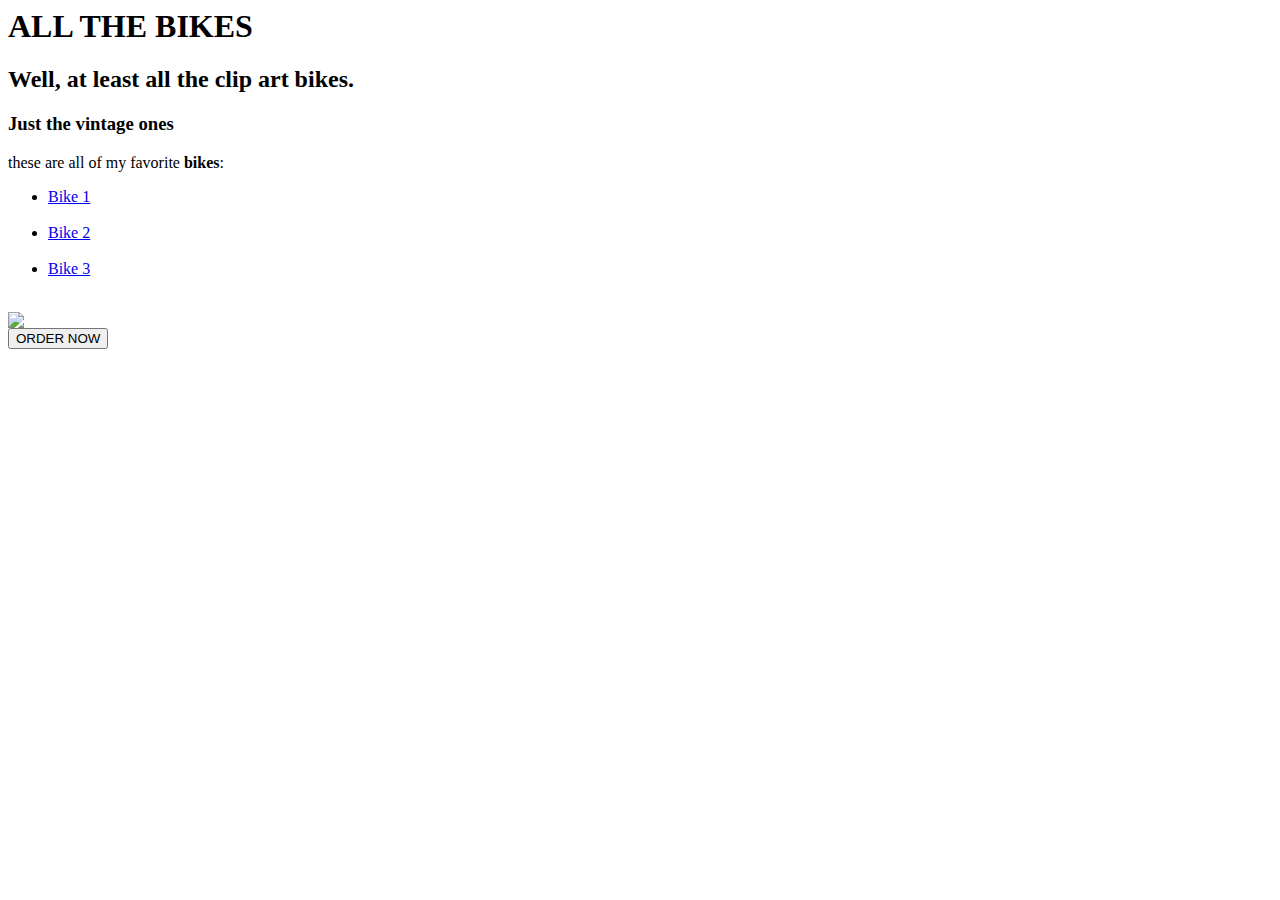
==== index.html @ 59a1ffae "added the index.html" ====
<html>

	<head> 
	</head>

	<body> 
		<div>
		<h1> ALL THE BIKES </h1>
		<h2> Well, at least all the clip art bikes. </h2>
		<h3> Just the vintage ones </h3>
			<div> these are all of my favorite <strong>bikes</strong>:
				<ul>
					<li>
						<a href = "http://www.clipartpanda.com/clipart_images/bike-clip-art-black-and-10489930">Bike 1</a>
					</li>
					<br>
					<li>
						<a href = "http://www.clipartpanda.com/clipart_images/bike-rider-flag-this-clip-art-13857201">Bike 2</a>
					</li>
					<br>
					<li>
						<a href = "http://www.clipartpanda.com/clipart_images/signs-clipart-etc-17280849">Bike 3</a>
					</li>
					<br>
				</ul>
			</div>
			<!--A BIKE <a href="http://www.clipartpanda.com/categories/bike-clipart-black-and-white"> All the bikes </a>
			!-->
			</div>
		</div>
		<img src = "http://images.clipartpanda.com/bicycle-20clipart-1194985150975364603bike_tobias_jakobs_.svg.med.png">
		<br>
		<button> ORDER NOW </button>
	</body>

</html>
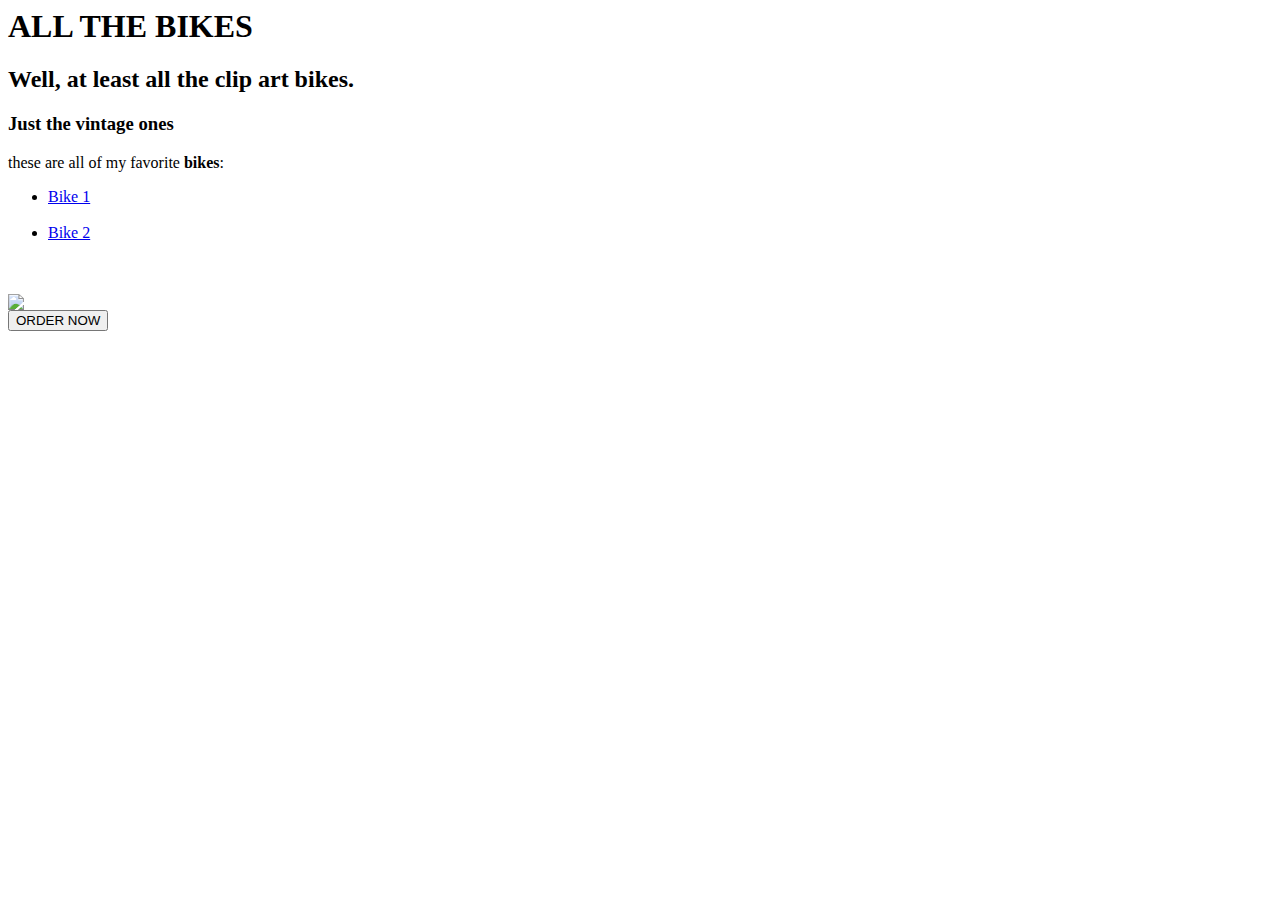
==== commit 13eac0f9: "commented out a list item" ====
--- a/index.html
+++ b/index.html
@@ -18,9 +18,9 @@
 						<a href = "http://www.clipartpanda.com/clipart_images/bike-rider-flag-this-clip-art-13857201">Bike 2</a>
 					</li>
 					<br>
-					<li>
+					<!--<li>
 						<a href = "http://www.clipartpanda.com/clipart_images/signs-clipart-etc-17280849">Bike 3</a>
-					</li>
+					</li>!-->
 					<br>
 				</ul>
 			</div>
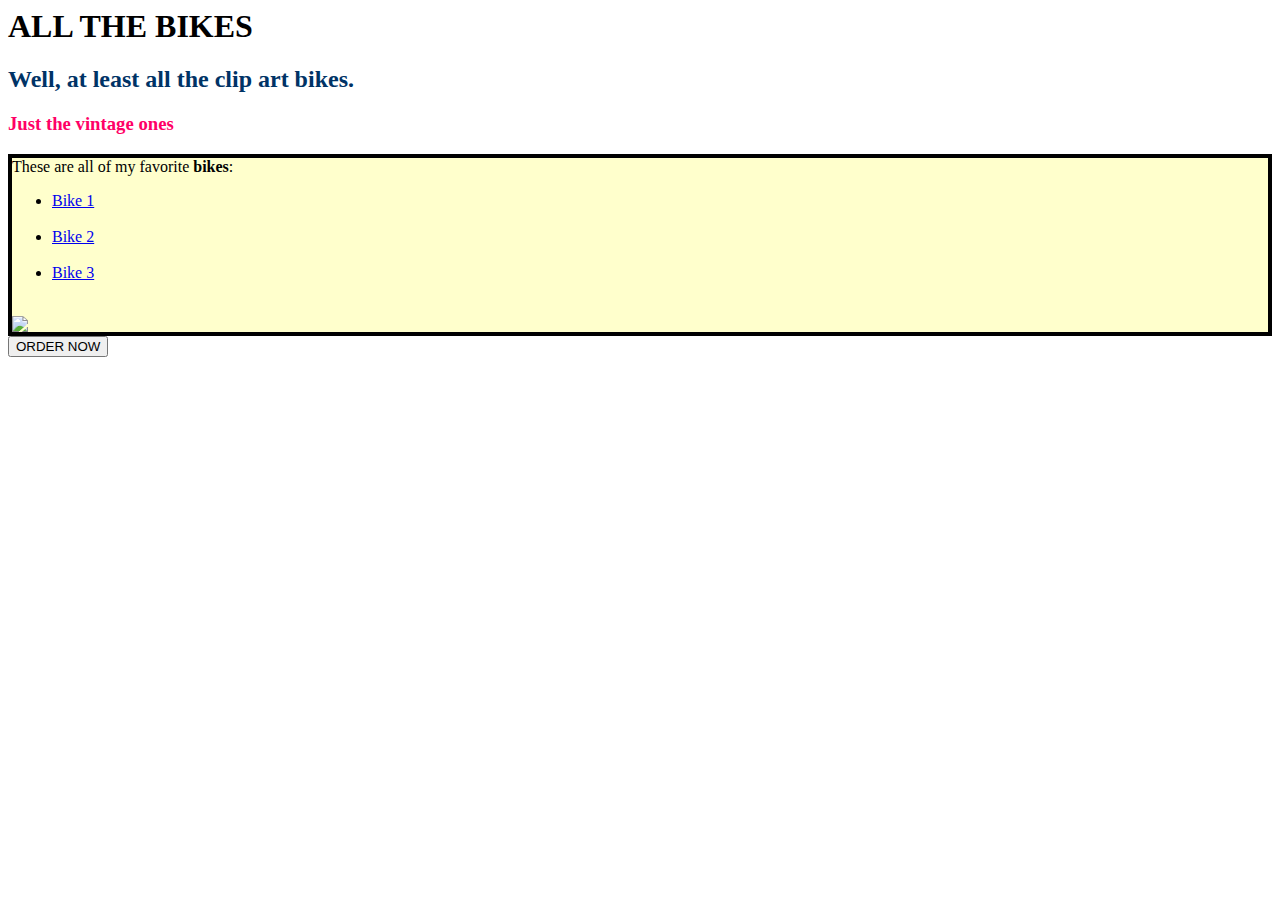
==== commit f71901a7: "added stylesheet" ====
--- a/index.html
+++ b/index.html
@@ -1,35 +1,38 @@
 <html>
 
 	<head> 
+		<title>Bikes</title>
+		<link rel="stylesheet" type="text/css" href="style.css">
 	</head>
 
 	<body> 
 		<div>
 		<h1> ALL THE BIKES </h1>
-		<h2> Well, at least all the clip art bikes. </h2>
-		<h3> Just the vintage ones </h3>
-			<div> these are all of my favorite <strong>bikes</strong>:
-				<ul>
-					<li>
-						<a href = "http://www.clipartpanda.com/clipart_images/bike-clip-art-black-and-10489930">Bike 1</a>
-					</li>
-					<br>
-					<li>
-						<a href = "http://www.clipartpanda.com/clipart_images/bike-rider-flag-this-clip-art-13857201">Bike 2</a>
-					</li>
-					<br>
-					<!--<li>
-						<a href = "http://www.clipartpanda.com/clipart_images/signs-clipart-etc-17280849">Bike 3</a>
-					</li>!-->
-					<br>
-				</ul>
-			</div>
+		<h2 class = "bitchinblue"> Well, at least all the clip art bikes. </h2>
+		<h3 class = "awesomered"> Just the vintage ones </h3>
+			<div class = "background">		
+				<div> These are all of my favorite <strong>bikes</strong>:
+					<ul>
+						<li>
+							<a href = "http://www.clipartpanda.com/clipart_images/bike-clip-art-black-and-10489930">Bike 1</a>
+						</li>
+						<br>
+						<li>
+							<a href = "http://www.clipartpanda.com/clipart_images/bike-rider-flag-this-clip-art-13857201">Bike 2</a>
+						</li>
+						<br>
+						<li>
+							<a href = "http://www.clipartpanda.com/clipart_images/signs-clipart-etc-17280849">Bike 3</a>
+						</li>
+						<br>
+					</ul>
+					<img src = "http://images.clipartpanda.com/bicycle-20clipart-1194985150975364603bike_tobias_jakobs_.svg.med.png">
+				<br>
+				</div>
 			<!--A BIKE <a href="http://www.clipartpanda.com/categories/bike-clipart-black-and-white"> All the bikes </a>
 			!-->
 			</div>
 		</div>
-		<img src = "http://images.clipartpanda.com/bicycle-20clipart-1194985150975364603bike_tobias_jakobs_.svg.med.png">
-		<br>
 		<button> ORDER NOW </button>
 	</body>
 
--- a/style.css
+++ b/style.css
@@ -0,0 +1,16 @@
+.awesomered {
+	color: #ff0066;
+}
+
+.bitchinblue {
+	color: #003366;
+}
+
+.background {
+	background-color: #ffffcc;
+	border: 4px solid black;
+}
+
+.background-hover {
+	opacity: 1;
+}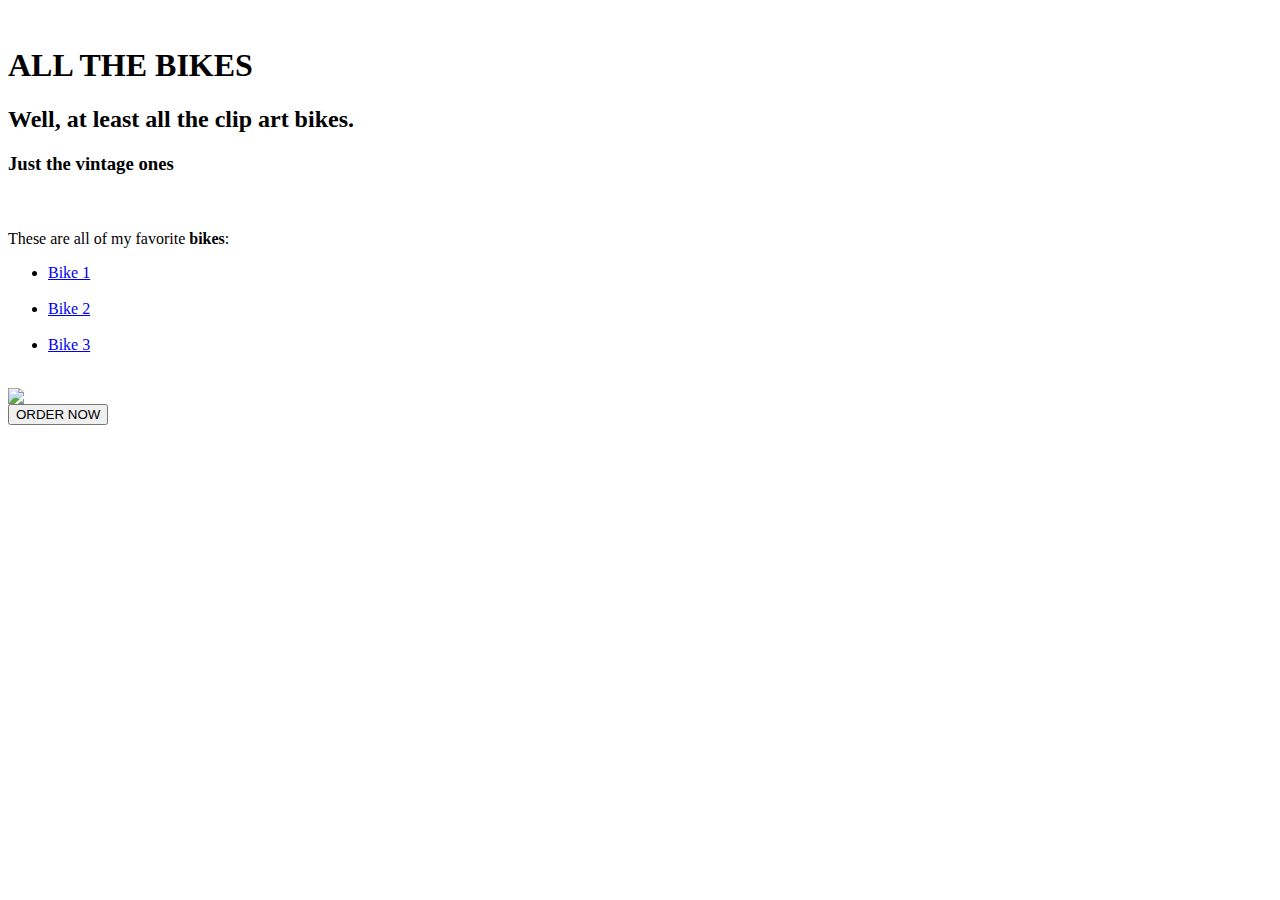
==== commit 47b9960f: "lots of updates" ====
--- a/index.html
+++ b/index.html
@@ -4,15 +4,19 @@
 		<title>Bikes</title>
 		<link rel="stylesheet" type="text/css" href="style.css">
 	</head>
-
 	<body> 
 		<div>
-		<h1> ALL THE BIKES </h1>
-		<h2 class = "bitchinblue"> Well, at least all the clip art bikes. </h2>
-		<h3 class = "awesomered"> Just the vintage ones </h3>
-			<div class = "background">		
+			<br>
+			<div class = "backgroundwithbikes">
+			<h1> ALL THE BIKES </h1>
+			<h2 class = "bitchinblue"> Well, at least all the clip art bikes. </h2>
+			<h3 class = "awesomered"> Just the vintage ones </h3>
+			<br>
+		</div>	
+			<br>
+			<div class = "bikebox">		
 				<div> These are all of my favorite <strong>bikes</strong>:
-					<ul>
+					<ul class = "bullets">
 						<li>
 							<a href = "http://www.clipartpanda.com/clipart_images/bike-clip-art-black-and-10489930">Bike 1</a>
 						</li>
@@ -32,7 +36,6 @@
 			<!--A BIKE <a href="http://www.clipartpanda.com/categories/bike-clipart-black-and-white"> All the bikes </a>
 			!-->
 			</div>
-		</div>
 		<button> ORDER NOW </button>
 	</body>
 
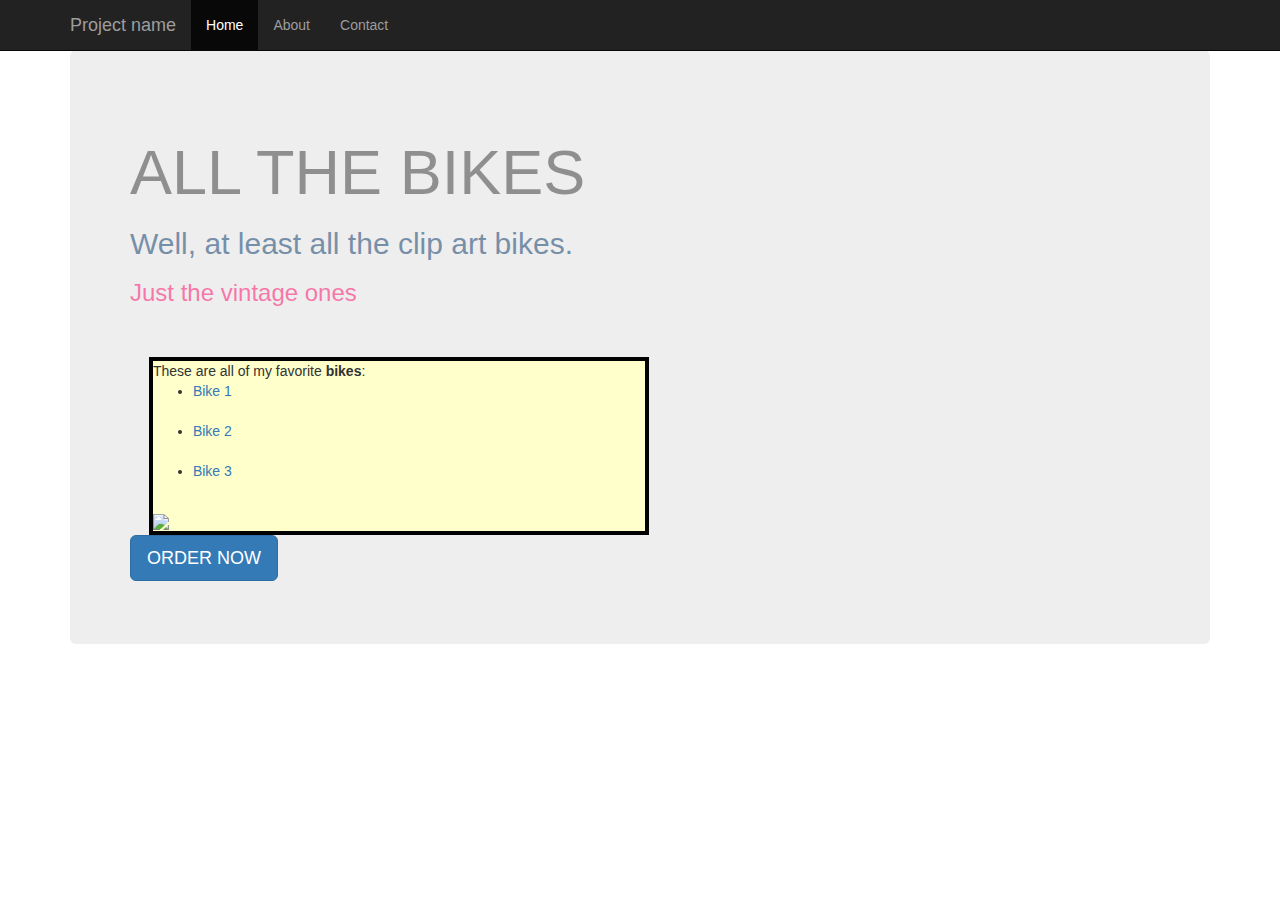
==== commit db5d4e73: "renamed index" ====
--- a/index.html
+++ b/index.html
@@ -1,42 +1,105 @@
-<html>
 
-	<head> 
-		<title>Bikes</title>
-		<link rel="stylesheet" type="text/css" href="style.css">
-	</head>
-	<body> 
-		<div>
-			<br>
-			<div class = "backgroundwithbikes">
-			<h1> ALL THE BIKES </h1>
-			<h2 class = "bitchinblue"> Well, at least all the clip art bikes. </h2>
-			<h3 class = "awesomered"> Just the vintage ones </h3>
-			<br>
-		</div>	
-			<br>
-			<div class = "bikebox">		
-				<div> These are all of my favorite <strong>bikes</strong>:
-					<ul class = "bullets">
-						<li>
-							<a href = "http://www.clipartpanda.com/clipart_images/bike-clip-art-black-and-10489930">Bike 1</a>
-						</li>
-						<br>
-						<li>
-							<a href = "http://www.clipartpanda.com/clipart_images/bike-rider-flag-this-clip-art-13857201">Bike 2</a>
-						</li>
-						<br>
-						<li>
-							<a href = "http://www.clipartpanda.com/clipart_images/signs-clipart-etc-17280849">Bike 3</a>
-						</li>
-						<br>
-					</ul>
-					<img src = "http://images.clipartpanda.com/bicycle-20clipart-1194985150975364603bike_tobias_jakobs_.svg.med.png">
-				<br>
-				</div>
-			<!--A BIKE <a href="http://www.clipartpanda.com/categories/bike-clipart-black-and-white"> All the bikes </a>
-			!-->
-			</div>
-		<button> ORDER NOW </button>
-	</body>
+<!DOCTYPE html>
+<html lang="en">
+  <head>
+    <meta charset="utf-8">
+    <meta http-equiv="X-UA-Compatible" content="IE=edge">
+    <meta name="viewport" content="width=device-width, initial-scale=1">
+    <!-- The above 3 meta tags *must* come first in the head; any other head content must come *after* these tags -->
+    <meta name="description" content="">
+    <meta name="author" content="">
+    <link rel="icon" href="../../favicon.ico">
 
-</html>+    <title>Starter Template for Bootstrap</title>
+
+    <!-- Bootstrap core CSS -->
+    <link href="css/bootstrap.min.css" rel="stylesheet">
+
+    <link href="css/style.css" rel="stylesheet">
+    <!-- IE10 viewport hack for Surface/desktop Windows 8 bug -->
+    <link href="../../assets/css/ie10-viewport-bug-workaround.css" rel="stylesheet">
+
+
+    <!-- Just for debugging purposes. Don't actually copy these 2 lines! -->
+    <!--[if lt IE 9]><script src="../../assets/js/ie8-responsive-file-warning.js"></script><![endif]-->
+    <script src="../../assets/js/ie-emulation-modes-warning.js"></script>
+
+    <!-- HTML5 shim and Respond.js for IE8 support of HTML5 elements and media queries -->
+    <!--[if lt IE 9]>
+      <script src="https://oss.maxcdn.com/html5shiv/3.7.3/html5shiv.min.js"></script>
+      <script src="https://oss.maxcdn.com/respond/1.4.2/respond.min.js"></script>
+    <![endif]-->
+  </head>
+
+  <body>
+
+    <nav class="navbar navbar-inverse navbar-fixed-top">
+      <div class="container">
+        <div class="navbar-header">
+          <button type="button" class="navbar-toggle collapsed" data-toggle="collapse" data-target="#navbar" aria-expanded="false" aria-controls="navbar">
+            <span class="sr-only">Toggle navigation</span>
+            <span class="icon-bar"></span>
+            <span class="icon-bar"></span>
+            <span class="icon-bar"></span>
+          </button>
+          <a class="navbar-brand" href="#">Project name</a>
+        </div>
+        <div id="navbar" class="collapse navbar-collapse">
+          <ul class="nav navbar-nav">
+            <li class="active"><a href="#">Home</a></li>
+            <li><a href="#about">About</a></li>
+            <li><a href="#contact">Contact</a></li>
+          </ul>
+        </div><!--/.nav-collapse -->
+      </div>
+    </nav>
+
+    <div class="container">
+
+<div class="jumbotron">
+    <div>
+      <br>
+      <div class = "backgroundwithbikes">
+      <h1> ALL THE BIKES </h1>
+      <h2 class = "bitchinblue"> Well, at least all the clip art bikes. </h2>
+      <h3 class = "awesomered"> Just the vintage ones </h3>
+      <br>
+    </div>  
+      <br>
+      <div class = "bikebox">   
+        <div> These are all of my favorite <strong>bikes</strong>:
+          <ul class = "bullets">
+            <li>
+              <a href = "http://www.clipartpanda.com/clipart_images/bike-clip-art-black-and-10489930">Bike 1</a>
+            </li>
+            <br>
+            <li>
+              <a href = "http://www.clipartpanda.com/clipart_images/bike-rider-flag-this-clip-art-13857201">Bike 2</a>
+            </li>
+            <br>
+            <li>
+              <a href = "http://www.clipartpanda.com/clipart_images/signs-clipart-etc-17280849">Bike 3</a>
+            </li>
+            <br>
+          </ul>
+          <img src = "http://images.clipartpanda.com/bicycle-20clipart-1194985150975364603bike_tobias_jakobs_.svg.med.png">
+        <br>
+        </div>
+      <!--A BIKE <a href="http://www.clipartpanda.com/categories/bike-clipart-black-and-white"> All the bikes </a>
+      !-->
+      </div>
+  <p><a class="btn btn-primary btn-lg" href="#" role="button">ORDER NOW</a></p>
+</div>
+    </div><!-- /.container -->
+
+
+    <!-- Bootstrap core JavaScript
+    ================================================== -->
+    <!-- Placed at the end of the document so the pages load faster -->
+    <script src="https://ajax.googleapis.com/ajax/libs/jquery/1.12.4/jquery.min.js"></script>
+    <script>window.jQuery || document.write('<script src="../../assets/js/vendor/jquery.min.js"><\/script>')</script>
+    <script src="js/bootstrap.min.js"></script>
+    <!-- IE10 viewport hack for Surface/desktop Windows 8 bug -->
+    <script src="../../assets/js/ie10-viewport-bug-workaround.js"></script>
+  </body>
+</html>
--- a/css/style.css
+++ b/css/style.css
@@ -0,0 +1,39 @@
+body {
+  padding-top: 50px;
+}
+
+p {
+	max-width: 500px;
+}
+
+.awesomered {
+	color: #ff0066;
+}
+
+.bitchinblue {
+	color: #003366;
+}
+
+.bikebox {
+	background-color: #ffffcc;
+	border: 4px solid black;
+	margin-left: .5cm;
+	max-width: 500px;
+}
+
+.background-hover {
+	opacity: 1;
+}
+
+.backgroundwithbikes {
+	background-image: url("https://thumbs.dreamstime.com/x/vintage-bicycle-seamless-wallpaper-eps-no-transparencies-ideal-prints-33775458.jpg");
+	opacity: .5;
+}
+
+.bullets {
+	list-style-image: url("http://www.slightlyorganized.com/2001/images/xbike.gif");
+}
+.starter-template {
+  padding: 40px 15px;
+  text-align: center;
+}